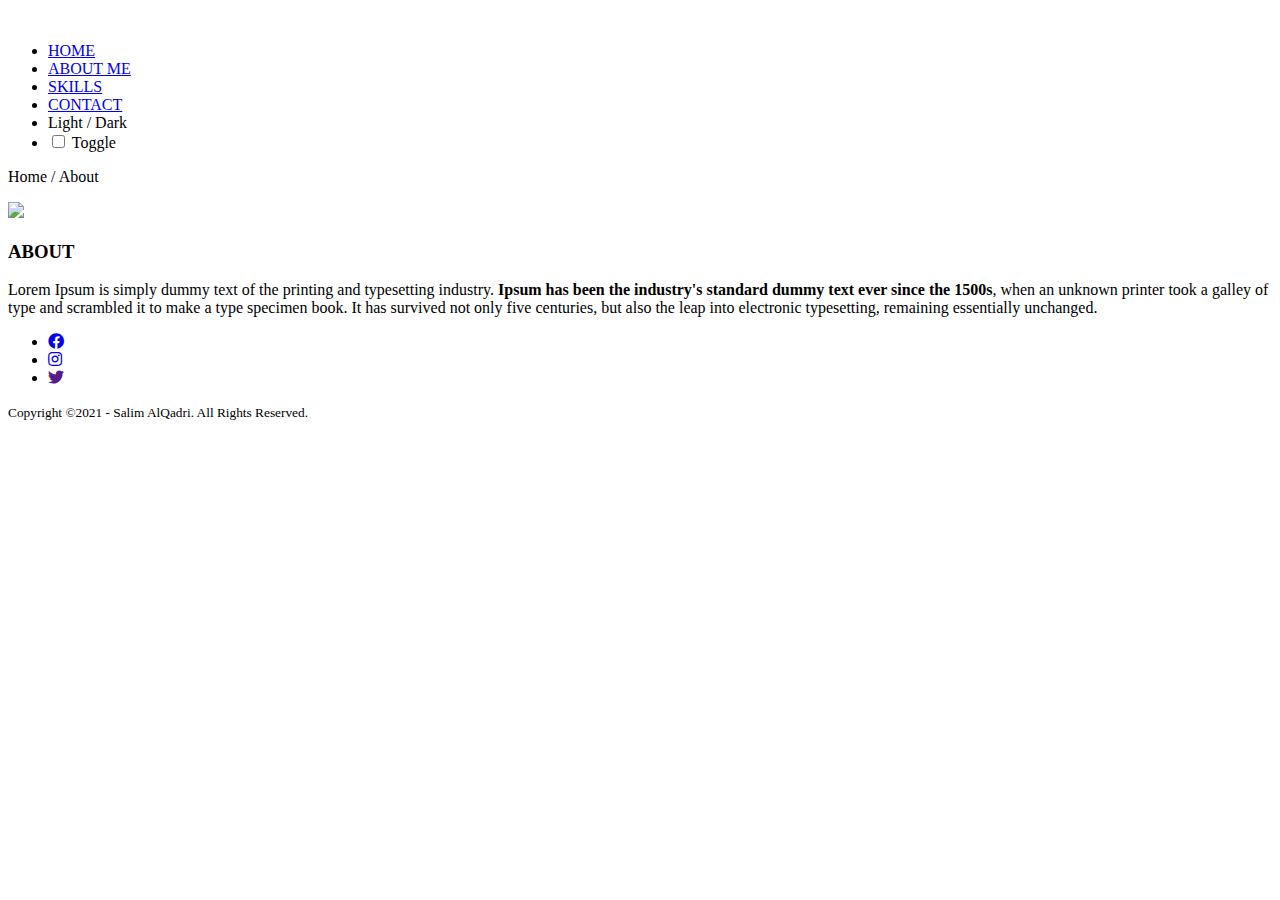
==== about.html @ e93d834c "commit1" ====
<!DOCTYPE html>
<html lang="en">
<head>
    <meta charset="UTF-8">
    <meta http-equiv="X-UA-Compatible" content="IE=edge">
    <meta name="viewport" content="width=device-width, initial-scale=1.0">
    <link rel="stylesheet" href="style.css">
    <link rel="stylesheet" href="https://cdnjs.cloudflare.com/ajax/libs/font-awesome/5.15.2/css/all.min.css">
   
    <title>Salim AlQadri</title>
</head>
<body> 
    <!-- Header -->
    
    <header>
        <div class="container">
            <a href="index.html"><img src="./img/logo.png" alt=""></a>
            <ul>
                <li><a href="index.html">HOME</a></li>
                <li class="active"><a href="about.html">ABOUT ME</a></li>
                <li><a href="skill.html">SKILLS</a></li>
                <li><a href="contact.html">CONTACT</a></li>
                <li class="ld">Light / Dark</li>
                <li>
                    <input type="checkbox" id="switch" name="theme" />
                    <label for="switch">Toggle</label>
                </li>
            </ul>
        </div>
    </header>

    <!-- label -->
    <section class="label">
        <div class="container">
            <p>Home / About</p>
        </div>
    </section>

    <!-- about -->
    <section class="about">
        <div class="container">
            <img src="img/Banner3.JPG" width="100%">
            <h3>ABOUT</h3>
            <p>Lorem Ipsum is simply dummy text of the printing and typesetting industry. <strong>Ipsum has been the industry's standard dummy text ever since the 1500s</strong>, when an unknown printer took a galley of type and scrambled it to make a type specimen book. It has survived not only five centuries, but also the leap into electronic typesetting, remaining essentially unchanged.</p>
        </div>
    </section>

    <!-- footer -->
    <footer>
        <div class="medsos">
            <div class="container">
                <ul>
                    <li><a href="#"><i class="fab fa-facebook"></i></a></li>
                    <li><a href="#"><i class="fab fa-instagram"></i></a></li>
                    <li><a href=""><i class="fab fa-twitter"></i></a></li>
                </ul>
            </div>
        </div>
        <div class="container">
            <small>Copyright &copy;2021 - Salim AlQadri. All Rights Reserved.</small>
        </div>
    </footer>
</body>
</html>
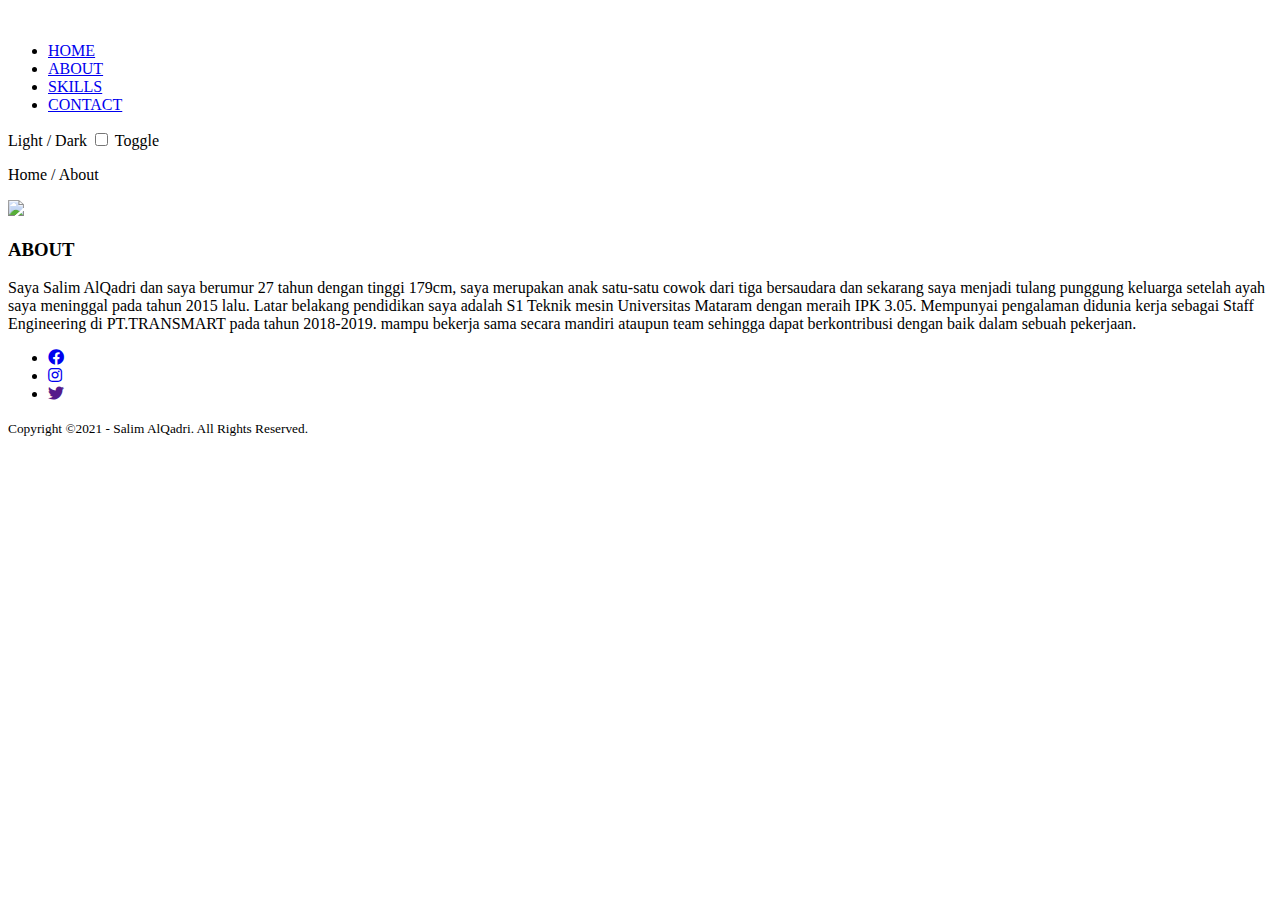
==== commit 226187b1: "commit1" ====
--- a/about.html
+++ b/about.html
@@ -1,31 +1,30 @@
 <!DOCTYPE html>
-<html lang="en">
+<html lang="en" data-theme="Light">
 <head>
     <meta charset="UTF-8">
     <meta http-equiv="X-UA-Compatible" content="IE=edge">
     <meta name="viewport" content="width=device-width, initial-scale=1.0">
     <link rel="stylesheet" href="style.css">
     <link rel="stylesheet" href="https://cdnjs.cloudflare.com/ajax/libs/font-awesome/5.15.2/css/all.min.css">
-   
     <title>Salim AlQadri</title>
 </head>
-<body> 
+<body>
     <!-- Header -->
-    
-    <header>
+    <header class="kepala">
         <div class="container">
             <a href="index.html"><img src="./img/logo.png" alt=""></a>
             <ul>
                 <li><a href="index.html">HOME</a></li>
-                <li class="active"><a href="about.html">ABOUT ME</a></li>
+                <li class="active"><a href="about.html">ABOUT</a></li>
                 <li><a href="skill.html">SKILLS</a></li>
                 <li><a href="contact.html">CONTACT</a></li>
-                <li class="ld">Light / Dark</li>
-                <li>
-                    <input type="checkbox" id="switch" name="theme" />
-                    <label for="switch">Toggle</label>
-                </li>
             </ul>
+            
+        </div>
+        <div class="ld">
+            <span>Light / Dark</span> 
+            <input type="checkbox" id="switch" name="theme" />
+            <label for="switch">Toggle</label>  
         </div>
     </header>
 
@@ -36,14 +35,15 @@
         </div>
     </section>
 
+     
     <!-- about -->
-    <section class="about">
-        <div class="container">
-            <img src="img/Banner3.JPG" width="100%">
-            <h3>ABOUT</h3>
-            <p>Lorem Ipsum is simply dummy text of the printing and typesetting industry. <strong>Ipsum has been the industry's standard dummy text ever since the 1500s</strong>, when an unknown printer took a galley of type and scrambled it to make a type specimen book. It has survived not only five centuries, but also the leap into electronic typesetting, remaining essentially unchanged.</p>
-        </div>
-    </section>
+<section class="about">
+    <div class="container">
+        <img src="./img/Banner3.JPG" width="100%">
+        <h3>ABOUT</h3>
+        <p>Saya Salim AlQadri dan saya berumur 27 tahun dengan tinggi 179cm, saya merupakan anak satu-satu cowok dari tiga bersaudara dan sekarang saya menjadi tulang punggung keluarga setelah ayah saya meninggal pada tahun 2015 lalu. Latar belakang pendidikan saya adalah S1 Teknik mesin Universitas Mataram dengan meraih IPK 3.05. Mempunyai pengalaman didunia kerja sebagai Staff Engineering di PT.TRANSMART pada tahun 2018-2019. mampu bekerja sama secara mandiri ataupun team sehingga dapat berkontribusi dengan baik dalam sebuah pekerjaan.</p>
+    </div>
+</section>
 
     <!-- footer -->
     <footer>
@@ -53,6 +53,7 @@
                     <li><a href="#"><i class="fab fa-facebook"></i></a></li>
                     <li><a href="#"><i class="fab fa-instagram"></i></a></li>
                     <li><a href=""><i class="fab fa-twitter"></i></a></li>
+                
                 </ul>
             </div>
         </div>
@@ -60,5 +61,9 @@
             <small>Copyright &copy;2021 - Salim AlQadri. All Rights Reserved.</small>
         </div>
     </footer>
+
+    <!-- javascript -->
+    <script src="java.js"></script>
+
 </body>
 </html>